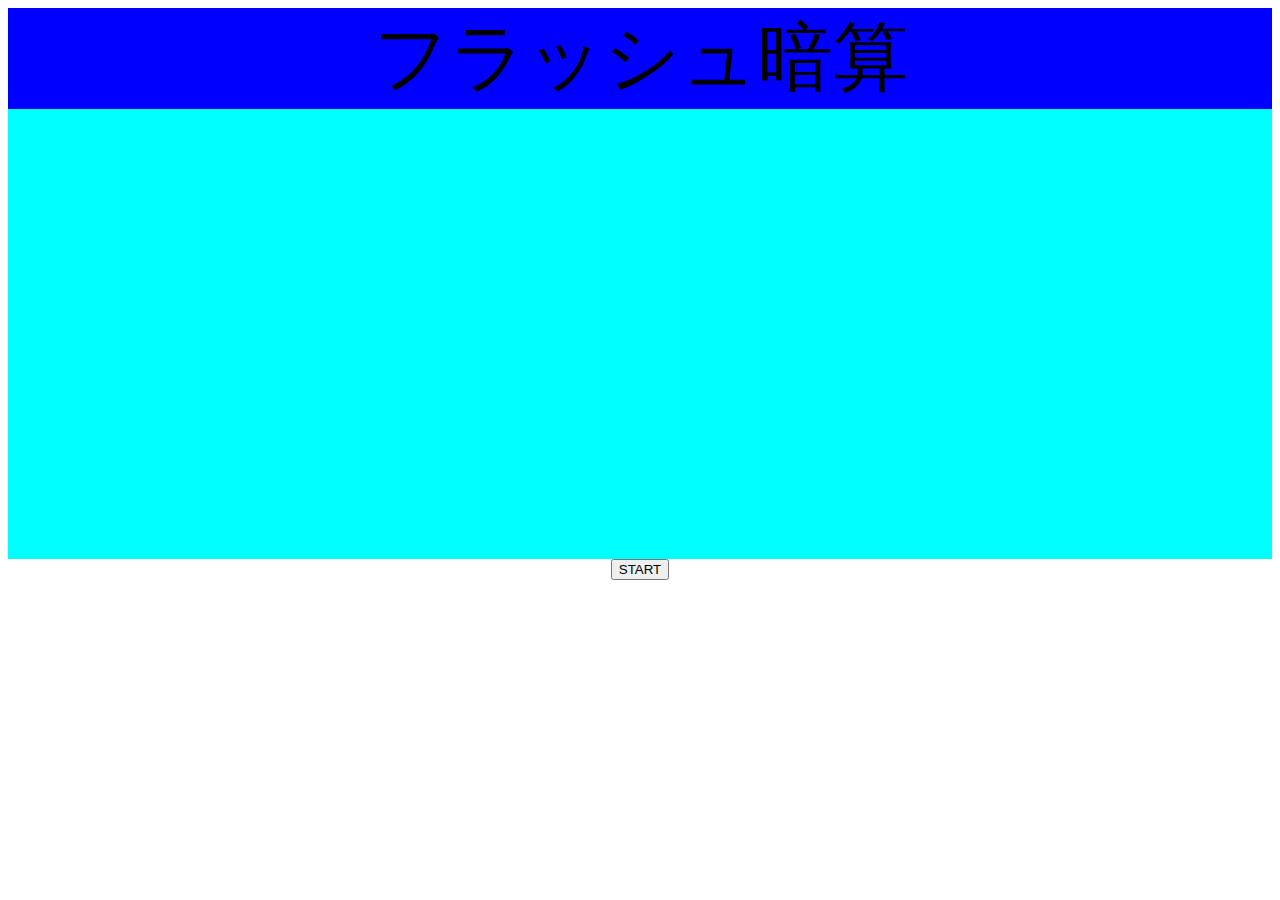
==== src/index.html @ 07160120 "Initial commit" ====
<!DOCTYPE html>
<html lang="en">
<head>
    <meta charset="UTF-8">
    <meta name="viewport" content="width=device-width, initial-scale=1.0">
    <title>Flash Anzan</title>
    <link rel="stylesheet" href="style.css">
</head>
<body>
    <div class="title">フラッシュ暗算</div>
    <p id="number-label"></p>
    <div class="buttons-div">
        <button id="startbtn", onclick="startGame()">START</button>
    </div>
    <script src="script.js"></script>
</body>
</html>
---- src/style.css ----
.title {
    font-size: 75px;
    background-color: blue;
    display: flex;
    justify-content: center;
    align-items: center;
}
p {
    font-family: 'Franklin Gothic Medium', 'Arial Narrow', Arial, sans-serif;
    font-size: 200px;
    display: flex;
    align-items: center;
    justify-content: center;
    margin: 0;
    background-color: aqua;
    height: 50vh;
}
.buttons-div
{
    display: flex;
    align-items: center;
    justify-content: center;
}
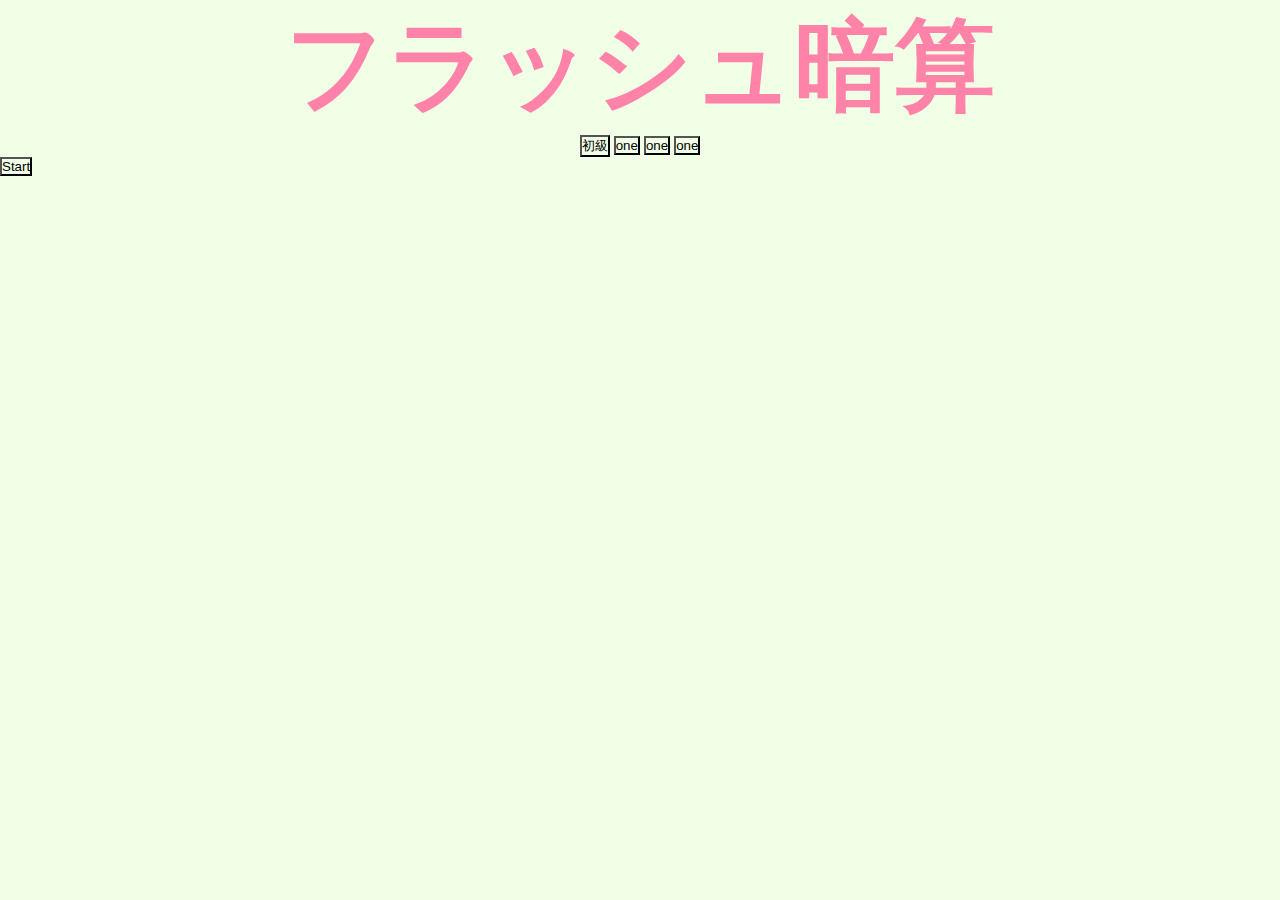
==== commit c3ea97f8: "added files and made the game system work" ====
--- a/src/index.html
+++ b/src/index.html
@@ -7,11 +7,15 @@
     <link rel="stylesheet" href="style.css">
 </head>
 <body>
-    <div class="title">フラッシュ暗算</div>
-    <p id="number-label"></p>
-    <div class="buttons-div">
-        <button id="startbtn", onclick="startGame()">START</button>
+    <h1 id="gametitle">フラッシュ暗算</h1>
+    <div class="buttons-container">
+        <ul>
+            <button>初級</button>
+            <button>one</button>
+            <button>one</button>
+            <button>one</button>
+        </ul>
     </div>
-    <script src="script.js"></script>
+    <a href="game.html"><button id="gamestartbtn">Start</button></a>
 </body>
 </html>--- a/src/style.css
+++ b/src/style.css
@@ -1,23 +1,20 @@
-.title {
-    font-size: 75px;
-    background-color: blue;
-    display: flex;
-    justify-content: center;
-    align-items: center;
+* {
+    margin: 0px;
+    padding: 0px;
+    background-color: #F1FFE7;
 }
-p {
-    font-family: 'Franklin Gothic Medium', 'Arial Narrow', Arial, sans-serif;
-    font-size: 200px;
+
+h1 {
     display: flex;
     align-items: center;
     justify-content: center;
-    margin: 0;
-    background-color: aqua;
-    height: 50vh;
+    color: #FF82A9;
+    font-size: 100px;
 }
-.buttons-div
-{
+
+.buttons-container {
     display: flex;
     align-items: center;
     justify-content: center;
-}+}
+
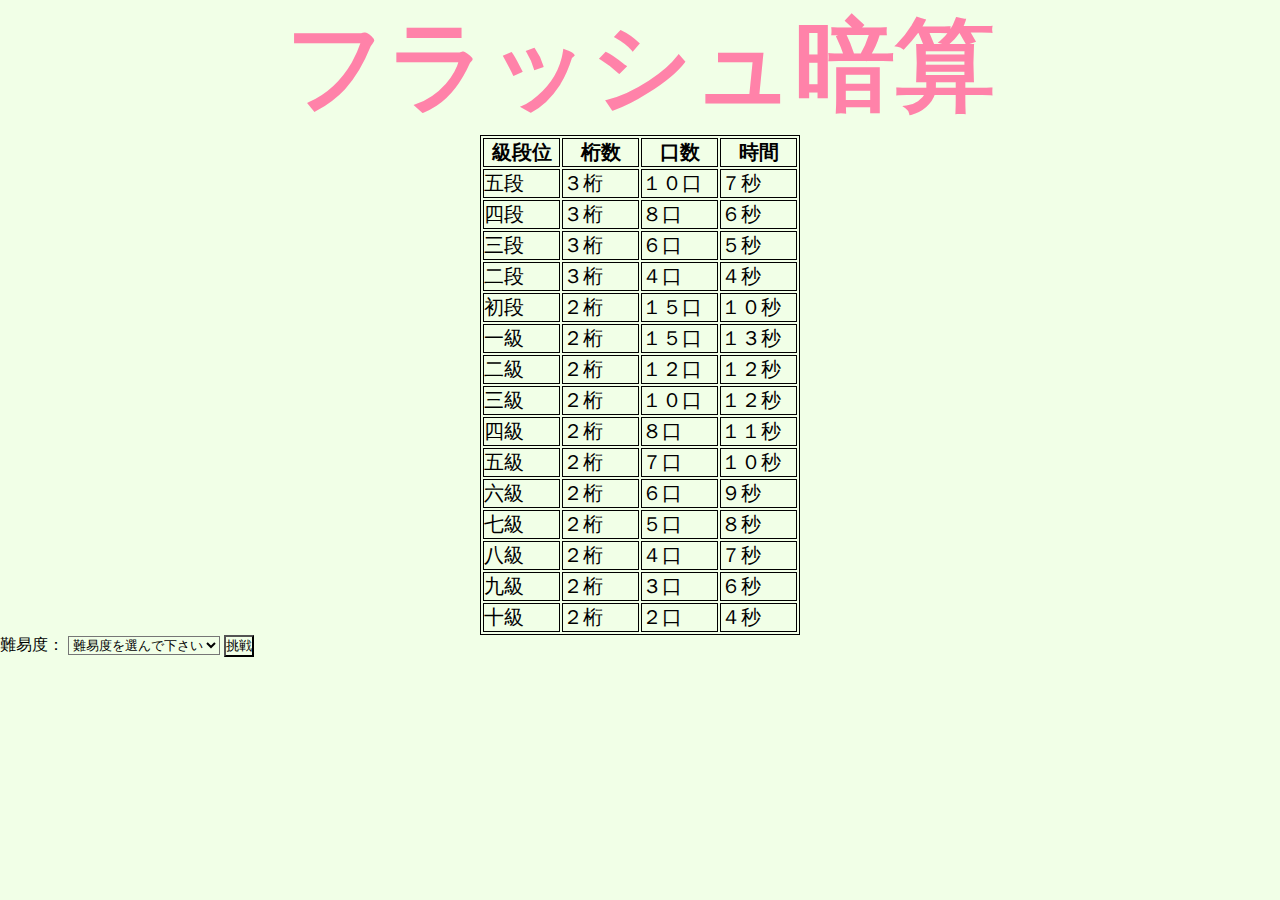
==== commit a20a65b1: "Added table and difficulty selection dropdown" ====
--- a/src/index.html
+++ b/src/index.html
@@ -8,14 +8,65 @@
 </head>
 <body>
     <h1 id="gametitle">フラッシュ暗算</h1>
-    <div class="buttons-container">
-        <ul>
-            <button>初級</button>
-            <button>one</button>
-            <button>one</button>
-            <button>one</button>
-        </ul>
-    </div>
-    <a href="game.html"><button id="gamestartbtn">Start</button></a>
+    <table>
+        <tr>
+          <th>級段位</th><th>桁数</th><th>口数</th><th>時間</th>
+        </tr>
+        <tr>
+          <td>五段</td><td>３桁</td><td>１０口</td><td>７秒</td>
+        </tr>
+        <tr>
+            <td>四段</td><td>３桁</td><td>８口</td><td>６秒</td>
+        </tr>
+        <tr>
+            <td>三段</td><td>３桁</td><td>６口</td><td>５秒</td>
+        </tr>
+        <tr>
+            <td>二段</td><td>３桁</td><td>４口</td><td>４秒</td>
+        </tr>
+        <tr>
+            <td>初段</td><td>２桁</td><td>１５口</td><td>１０秒</td>
+        </tr>
+        <tr>
+            <td>一級</td><td>２桁</td><td>１５口</td><td>１３秒</td>
+        </tr>
+        <tr>
+            <td>二級</td><td>２桁</td><td>１２口</td><td>１２秒</td>
+        </tr>
+        <tr>
+            <td>三級</td><td>２桁</td><td>１０口</td><td>１２秒</td>
+        </tr>
+        <tr>
+            <td>四級</td><td>２桁</td><td>８口</td><td>１１秒</td>
+        </tr>
+        <tr>
+            <td>五級</td><td>２桁</td><td>７口</td><td>１０秒</td>
+        </tr>
+        <tr>
+            <td>六級</td><td>２桁</td><td>６口</td><td>９秒</td>
+        </tr>
+        <tr>
+            <td>七級</td><td>２桁</td><td>５口</td><td>８秒</td>
+        </tr>
+        <tr>
+            <td>八級</td><td>２桁</td><td>４口</td><td>７秒</td>
+        </tr>
+        <tr>
+            <td>九級</td><td>２桁</td><td>３口</td><td>６秒</td>
+        </tr>
+        <tr>
+            <td>十級</td><td>２桁</td><td>２口</td><td>４秒</td>
+        </tr>
+    </table>
+    <label for="difficulty">難易度：</label>
+    <select name="difficulty" id="difflist">
+        <option value="select">難易度を選んで下さい</option>
+        <option value="fivedan">五段</option>
+        <option value="fourdan">四段</option>
+        <option value="threedan">三段</option>
+        <option value="twodan">二段</option>
+    </select>
+    <a href="game.html"><button id="gamestartbtn" onclick="sendDiffLvl()">挑戦</button></a>
+    <script src="script.js"></script>
 </body>
 </html>--- a/src/style.css
+++ b/src/style.css
@@ -12,9 +12,13 @@
     font-size: 100px;
 }
 
-.buttons-container {
-    display: flex;
-    align-items: center;
-    justify-content: center;
+table, th, td {
+    border: 1px solid black;
+    margin-left: auto;
+    margin-right: auto;
+    font-size: 20px;
+}
+th {
+    width: 75px;
 }
 
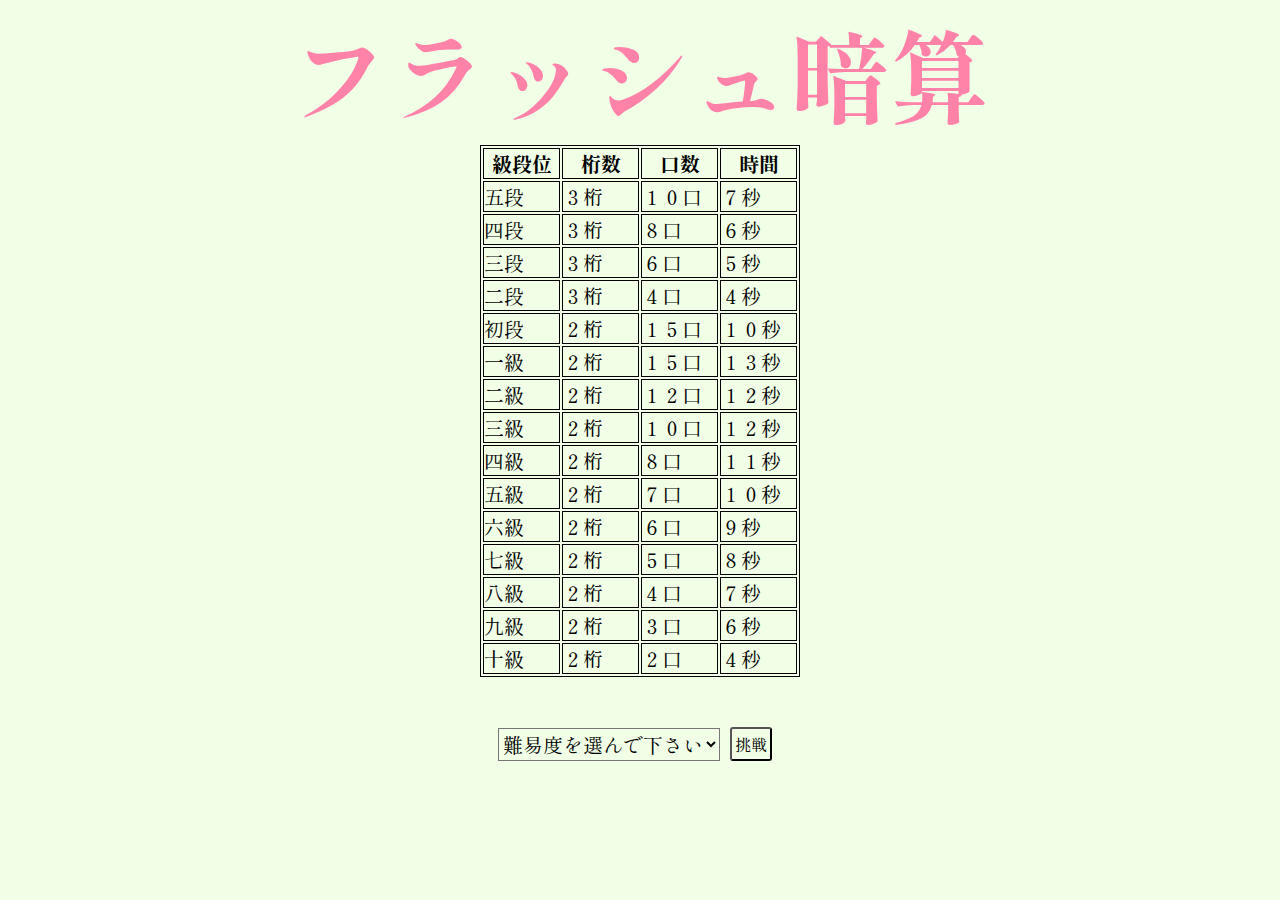
==== commit e080d8d5: "Added two lang readme, finishing touch(Partially)" ====
--- a/src/index.html
+++ b/src/index.html
@@ -5,68 +5,81 @@
     <meta name="viewport" content="width=device-width, initial-scale=1.0">
     <title>Flash Anzan</title>
     <link rel="stylesheet" href="style.css">
-</head>
-<body>
+    <link href="https://fonts.googleapis.com/css2?family=Shippori+Mincho:wght@700&display=swap" rel="stylesheet">
     <h1 id="gametitle">フラッシュ暗算</h1>
-    <table>
-        <tr>
-          <th>級段位</th><th>桁数</th><th>口数</th><th>時間</th>
-        </tr>
-        <tr>
-          <td>五段</td><td>３桁</td><td>１０口</td><td>７秒</td>
-        </tr>
-        <tr>
-            <td>四段</td><td>３桁</td><td>８口</td><td>６秒</td>
-        </tr>
-        <tr>
-            <td>三段</td><td>３桁</td><td>６口</td><td>５秒</td>
-        </tr>
-        <tr>
-            <td>二段</td><td>３桁</td><td>４口</td><td>４秒</td>
-        </tr>
-        <tr>
-            <td>初段</td><td>２桁</td><td>１５口</td><td>１０秒</td>
-        </tr>
-        <tr>
-            <td>一級</td><td>２桁</td><td>１５口</td><td>１３秒</td>
-        </tr>
-        <tr>
-            <td>二級</td><td>２桁</td><td>１２口</td><td>１２秒</td>
-        </tr>
-        <tr>
-            <td>三級</td><td>２桁</td><td>１０口</td><td>１２秒</td>
-        </tr>
-        <tr>
-            <td>四級</td><td>２桁</td><td>８口</td><td>１１秒</td>
-        </tr>
-        <tr>
-            <td>五級</td><td>２桁</td><td>７口</td><td>１０秒</td>
-        </tr>
-        <tr>
-            <td>六級</td><td>２桁</td><td>６口</td><td>９秒</td>
-        </tr>
-        <tr>
-            <td>七級</td><td>２桁</td><td>５口</td><td>８秒</td>
-        </tr>
-        <tr>
-            <td>八級</td><td>２桁</td><td>４口</td><td>７秒</td>
-        </tr>
-        <tr>
-            <td>九級</td><td>２桁</td><td>３口</td><td>６秒</td>
-        </tr>
-        <tr>
-            <td>十級</td><td>２桁</td><td>２口</td><td>４秒</td>
-        </tr>
-    </table>
-    <label for="difficulty">難易度：</label>
-    <select name="difficulty" id="difflist">
-        <option value="select">難易度を選んで下さい</option>
-        <option value="fivedan">五段</option>
-        <option value="fourdan">四段</option>
-        <option value="threedan">三段</option>
-        <option value="twodan">二段</option>
-    </select>
-    <a href="game.html"><button id="gamestartbtn" onclick="sendDiffLvl()">挑戦</button></a>
+    <div class="table-div">
+        <table id="anzantable">
+            <tr>
+            <th>級段位</th><th>桁数</th><th>口数</th><th>時間</th>
+            </tr>
+            <tr>
+            <td>五段</td><td>３桁</td><td>１０口</td><td>７秒</td>
+            </tr>
+            <tr>
+                <td>四段</td><td>３桁</td><td>８口</td><td>６秒</td>
+            </tr>
+            <tr>
+                <td>三段</td><td>３桁</td><td>６口</td><td>５秒</td>
+            </tr>
+            <tr>
+                <td>二段</td><td>３桁</td><td>４口</td><td>４秒</td>
+            </tr>
+            <tr>
+                <td>初段</td><td>２桁</td><td>１５口</td><td>１０秒</td>
+            </tr>
+            <tr>
+                <td>一級</td><td>２桁</td><td>１５口</td><td>１３秒</td>
+            </tr>
+            <tr>
+                <td>二級</td><td>２桁</td><td>１２口</td><td>１２秒</td>
+            </tr>
+            <tr>
+                <td>三級</td><td>２桁</td><td>１０口</td><td>１２秒</td>
+            </tr>
+            <tr>
+                <td>四級</td><td>２桁</td><td>８口</td><td>１１秒</td>
+            </tr>
+            <tr>
+                <td>五級</td><td>２桁</td><td>７口</td><td>１０秒</td>
+            </tr>
+            <tr>
+                <td>六級</td><td>２桁</td><td>６口</td><td>９秒</td>
+            </tr>
+            <tr>
+                <td>七級</td><td>２桁</td><td>５口</td><td>８秒</td>
+            </tr>
+            <tr>
+                <td>八級</td><td>２桁</td><td>４口</td><td>７秒</td>
+            </tr>
+            <tr>
+                <td>九級</td><td>２桁</td><td>３口</td><td>６秒</td>
+            </tr>
+            <tr>
+                <td>十級</td><td>２桁</td><td>２口</td><td>４秒</td>
+            </tr>
+        </table>
+    </div>
+    <div class="diff-div">
+        <select name="difficulty" id="difflist">
+            <option value="select">難易度を選んで下さい</option>
+            <option value="fivedan">五段</option>
+            <option value="fourdan">四段</option>
+            <option value="threedan">三段</option>
+            <option value="twodan">二段</option>
+            <option value="onedan">初段</option>
+            <option value="onekyu">一級</option>
+            <option value="twokyu">二級</option>
+            <option value="threekyu">三級</option>
+            <option value="fourkyu">四級</option>
+            <option value="fivekyu">五級</option>
+            <option value="sixkyu">六級</option>
+            <option value="sevenkyu">七級</option>
+            <option value="eightkyu">八級</option>
+            <option value="ninekyu">九級</option>
+            <option value="tenkyu">十級</option>
+        </select>
+        <div class="gamestartbtn-div"><button id="gamestartbtn" onclick="sendDiffLvl()">挑戦</button></div>
+    </div>
     <script src="script.js"></script>
 </body>
 </html>--- a/src/style.css
+++ b/src/style.css
@@ -2,6 +2,7 @@
     margin: 0px;
     padding: 0px;
     background-color: #F1FFE7;
+    font-family: 'Shippori Mincho', serif;
 }
 
 h1 {
@@ -18,7 +19,42 @@
     margin-right: auto;
     font-size: 20px;
 }
+
 th {
     width: 75px;
 }
 
+.table-div {
+    padding-bottom: 40px;
+}
+
+.diff-div
+{
+    display: flex;
+    align-items: center;
+    justify-content: center;
+}
+
+.gamestartbtn-div {
+    padding: 10px;
+}
+
+#difflist
+{
+    font-size: 20px;
+    cursor: pointer;
+}
+
+#gamestartbtn
+{
+    font-size: 16px;
+    cursor: pointer;
+    border-radius: 3px;
+    padding: 3px;
+    transition-duration: 0.3s;
+}
+
+#gamestartbtn:hover {
+    background-color: #FFC0BE;
+}
+
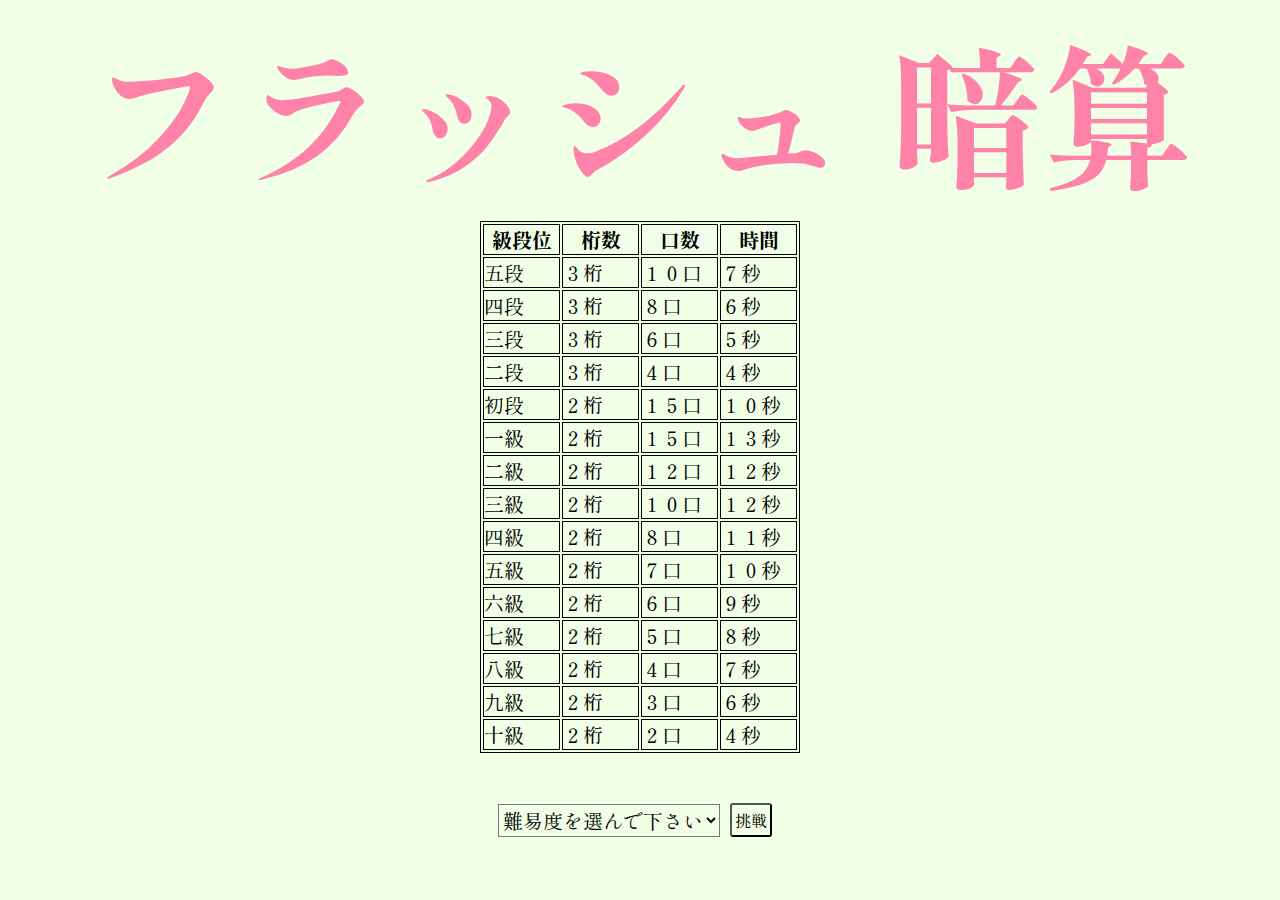
==== commit c22bcd0e: "Added responsiveness to website" ====
--- a/src/index.html
+++ b/src/index.html
@@ -6,7 +6,7 @@
     <title>Flash Anzan</title>
     <link rel="stylesheet" href="style.css">
     <link href="https://fonts.googleapis.com/css2?family=Shippori+Mincho:wght@700&display=swap" rel="stylesheet">
-    <h1 id="gametitle">フラッシュ暗算</h1>
+    <h1 id="gametitle">フラッシュ&nbsp;暗算</h1>
     <div class="table-div">
         <table id="anzantable">
             <tr>
--- a/src/style.css
+++ b/src/style.css
@@ -1,3 +1,12 @@
+html {
+    width: 100%;
+    height: 100%;
+}
+body {
+    width: 100%;
+    height: 100%;
+}
+
 * {
     margin: 0px;
     padding: 0px;
@@ -10,7 +19,8 @@
     align-items: center;
     justify-content: center;
     color: #FF82A9;
-    font-size: 100px;
+    font-size: 17vh;
+    white-space: nowrap;
 }
 
 table, th, td {
